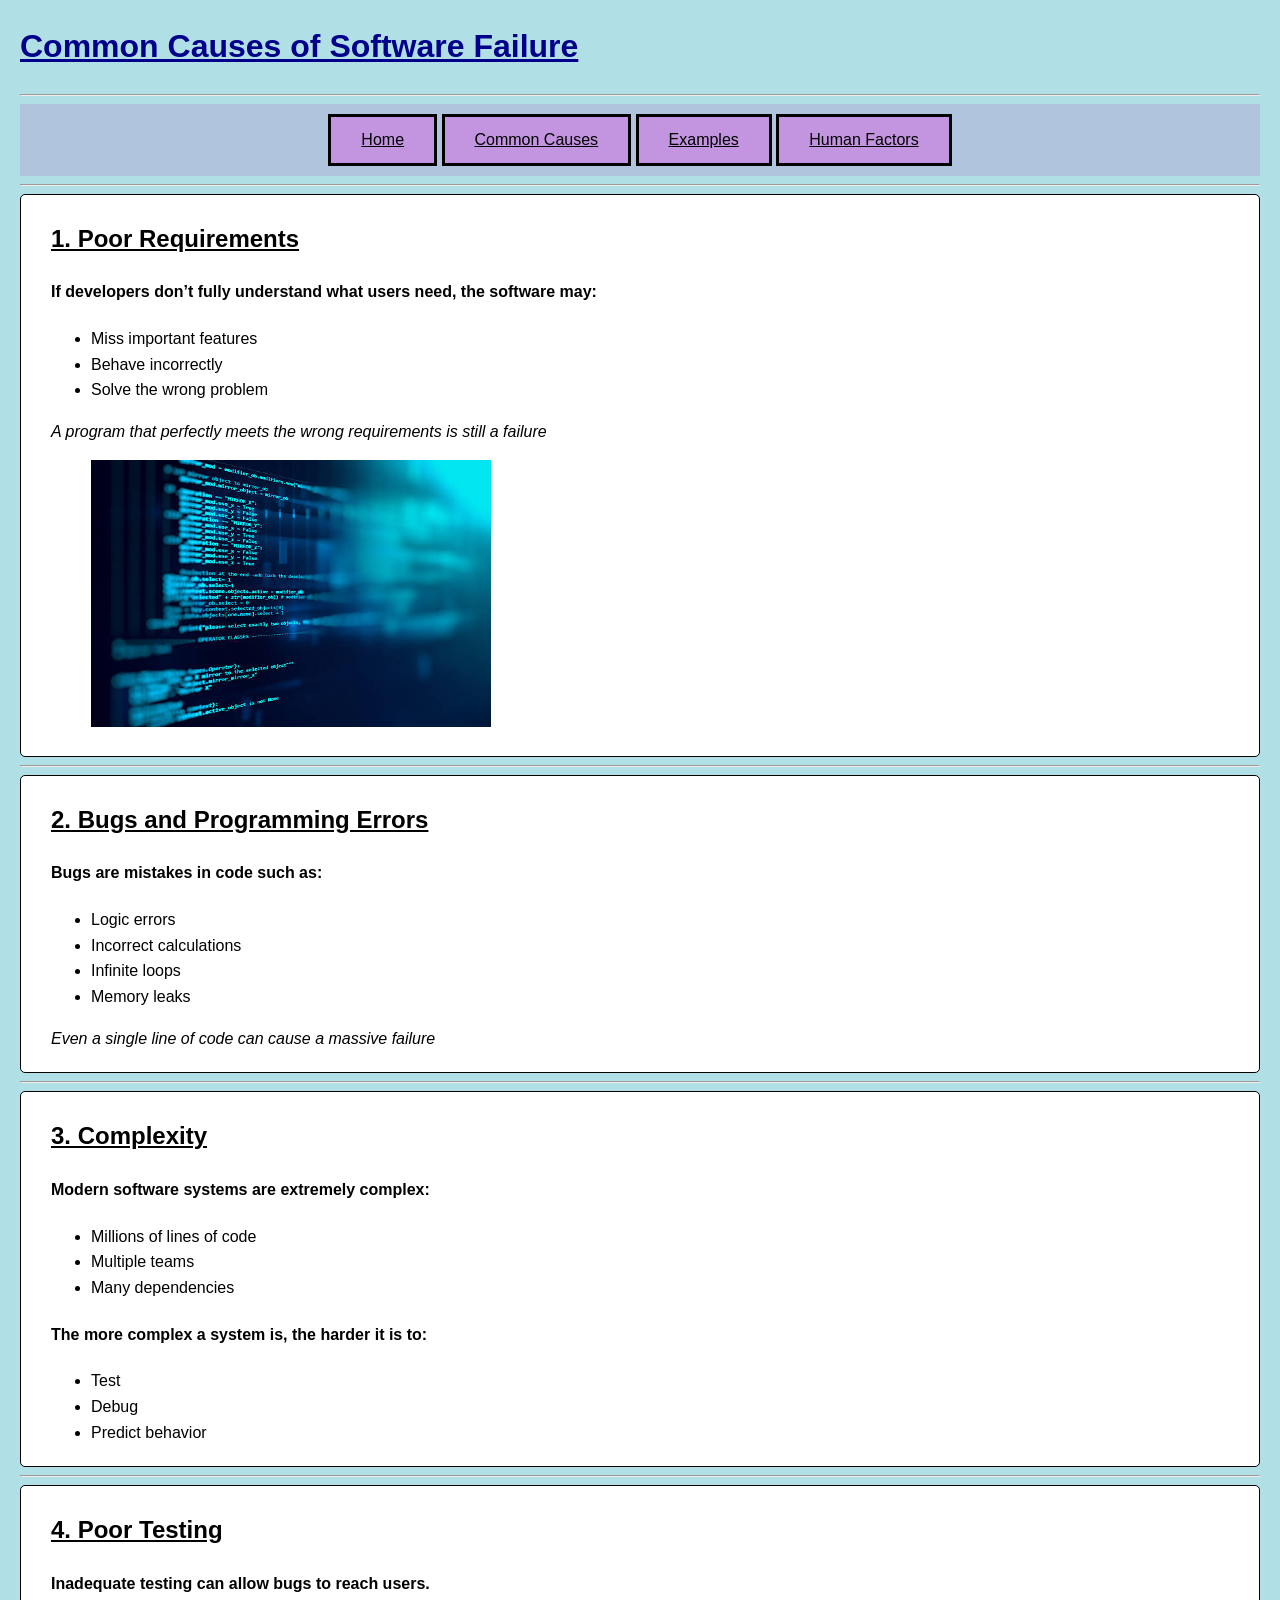
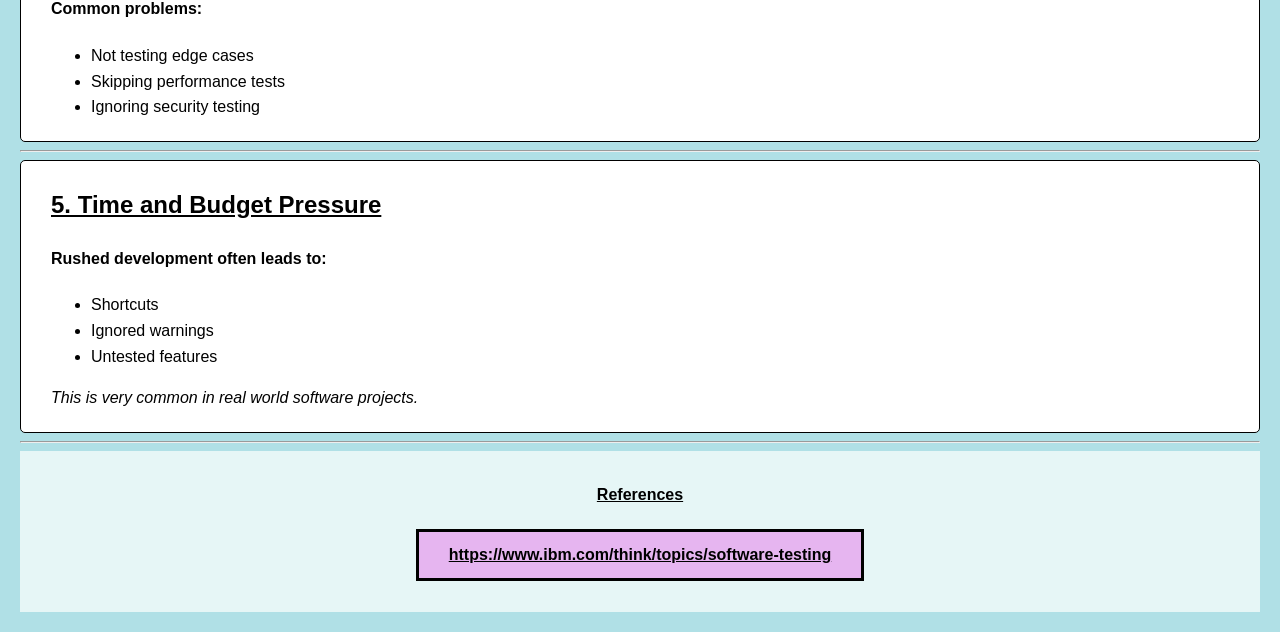
==== hw1/common_causes.html @ 50554121 "Add files via upload" ====
<!DOCTYPE html>
<html lang="en">
<head>
    <link rel="stylesheet" href="style.css">
    <meta charset="UTF-8">
    <meta name="viewport" content="width=device-width, initial-scale=1.0">
    <title>Document</title>
</head>
<body>
    <h1>Common Causes of Software Failure</h1>
    <hr>

    <header>
        <nav>
            <a href="main.html">Home</a>
            <a href="common_causes.html">Common Causes</a> 
            <a href="examples.html">Examples</a> 
            <a href="human_factors.html">Human Factors</a>
        </nav>
    </header>
    <hr>

    <div>
    <h2>1. Poor Requirements</h2>
    <h4>If developers don’t fully understand what users need, the software may:</h4>
    
        <ul>
            <li>Miss important features</li>
            <li>Behave incorrectly</li>
            <li>Solve the wrong problem</li>
        </ul>
    
    <p><i>A program that perfectly meets the wrong requirements is still a failure</i></p>
     <figure>
        <img src="images\common_causes.jpg" alt= "common causes"/>
    </figure>
    </div>
    <hr>

    <div>
    <h2>2. Bugs and Programming Errors</h2>
    <h4>Bugs are mistakes in code such as:</h4>
        <ul>
            <li>Logic errors</li>
            <li>Incorrect calculations</li>
            <li>Infinite loops</li>
            <li>Memory leaks</li>
        </ul>
    <p><i>Even a single line of code can cause a massive failure</i></p>
    </div>
    <hr>

    <div>
    <h2>3. Complexity</h2>
    <h4>Modern software systems are extremely complex:</h4>
        <ul>
            <li>Millions of lines of code</li>
            <li>Multiple teams</li>
            <li>Many dependencies</li>
        </ul>
    
    <h4>The more complex a system is, the harder it is to:</h4>
        <ul>
            <li>Test</li>
            <li>Debug</li>
            <li>Predict behavior</li>
        </ul>
    </div>
    <hr>

    <div>
    <h2>4. Poor Testing</h2>
    <h4>Inadequate testing can allow bugs to reach users. <br> Common problems:</h4>
        <ul>
            <li>Not testing edge cases</li>
            <li>Skipping performance tests</li>
            <li>Ignoring security testing</li>
        </ul>
    </div>
    <hr>

    <div>
    <h2>5. Time and Budget Pressure</h2>
    <h4>Rushed development often leads to:</h4>
        <ul>
            <li>Shortcuts</li>
            <li>Ignored warnings</li>
            <li>Untested features</li>
        </ul>
    <p><i>This is very common in real world software projects.</i></p>
    </div>
    <hr>

    <footer>
        <h4><u>References</u><h4>
        <a href="https://www.ibm.com/think/topics/software-testing">https://www.ibm.com/think/topics/software-testing</a> 
    </footer>
</body>
</html>
---- hw1/style.css ----
body {
    font-family: Arial, sans-serif;
    margin: 20px;
    line-height: 1.6;
    background-color: powderblue;
}

header {
    text-align: center;
    padding: 10px;
    background-color: lightsteelblue;
}

footer {
    text-align: center;
    padding: 10px;
    background-color: rgb(230, 246, 246)
}

h1 {
    text-decoration: underline;
    color: darkblue;
    font-family: 'Franklin Gothic Medium', 'Arial Narrow', Arial, sans-serif;
}

h2 {
    text-decoration: underline;
}

img {
    width: 400px;
    height: auto;
}

div{
    background-color: white;
    padding: 5px;
    padding-left: 30px;
    border-radius: 5px;
    border-color: black;
    border: 1px solid;
}

a {
    text-align: center; 
    color: black; 
    background-color: rgba(229, 69, 227, 0.37); 
    padding: 10px 30px; 
    border: 3px solid black;
    display: inline-block; 
    text-align: center; 
    font-size: 1em;
    
}

a:hover {
    cursor: pointer; 
    background-color: rgba(243, 16, 201, 0.684);
}
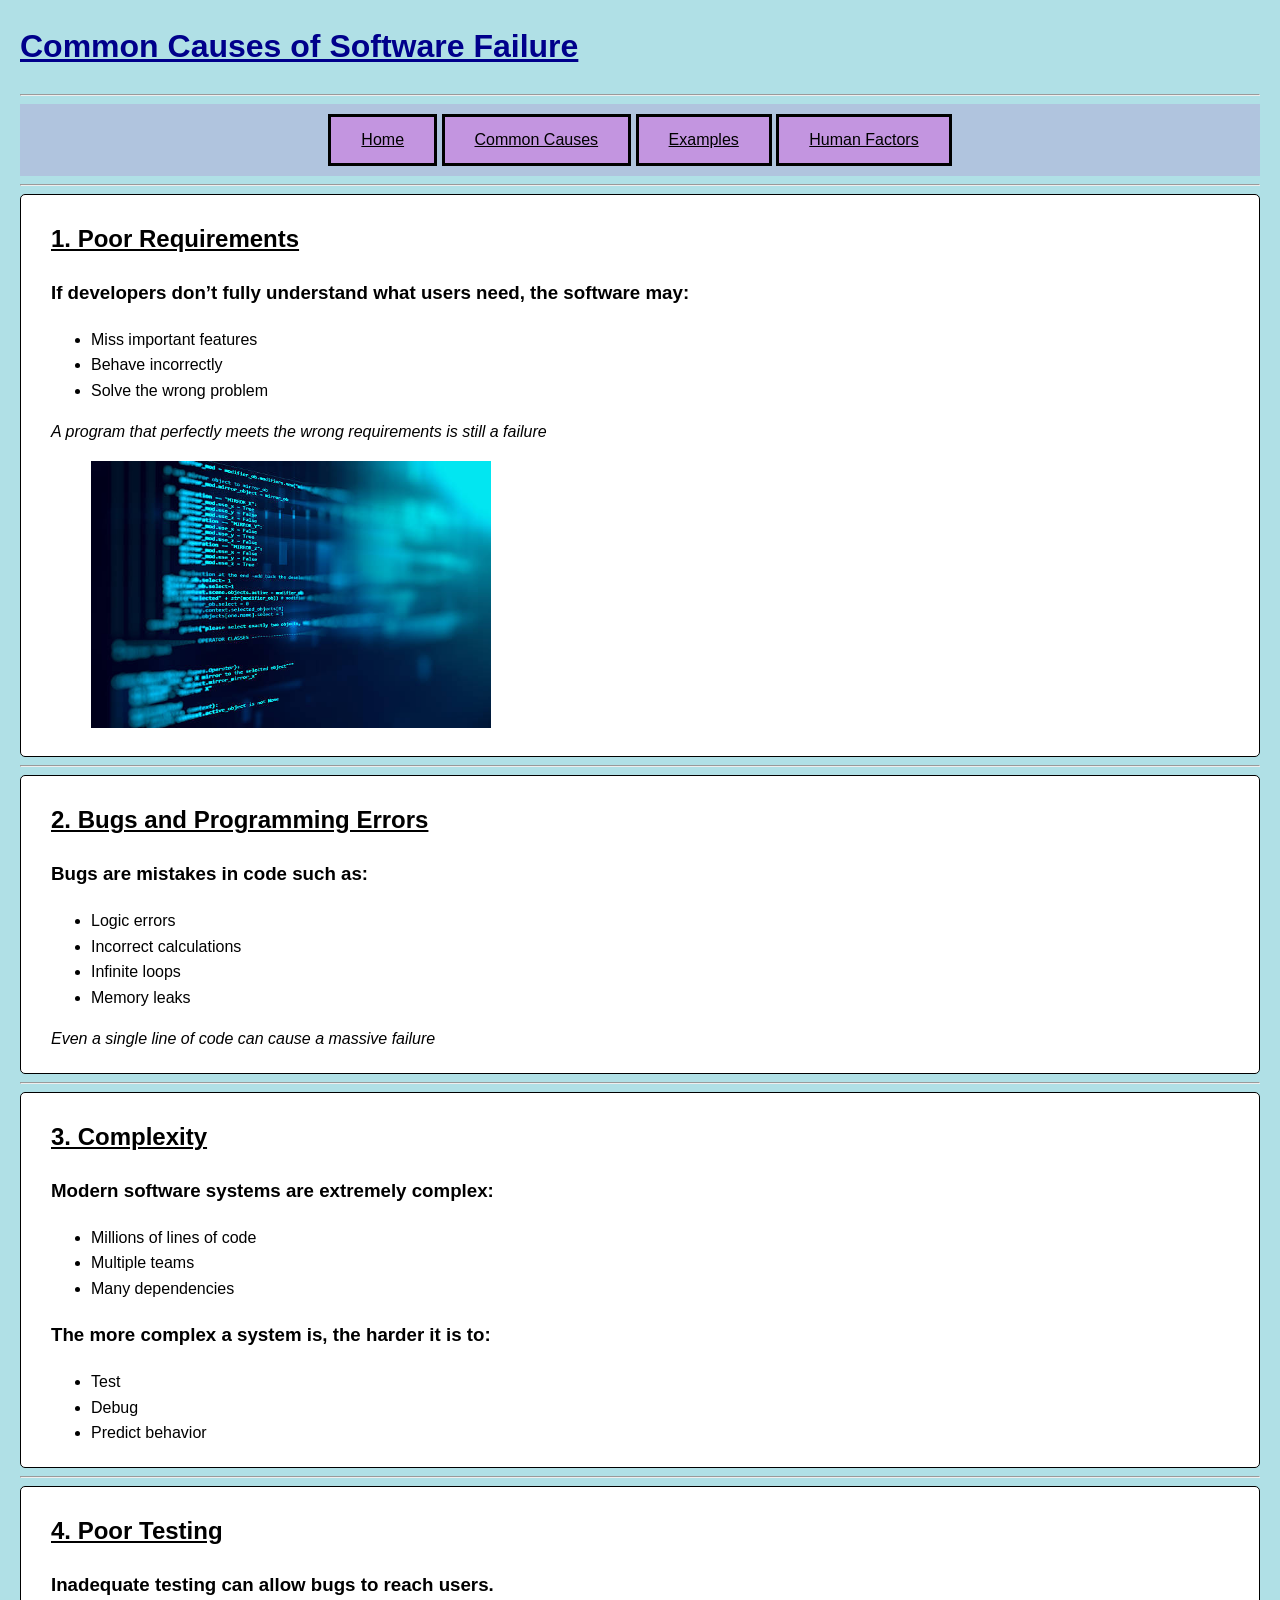
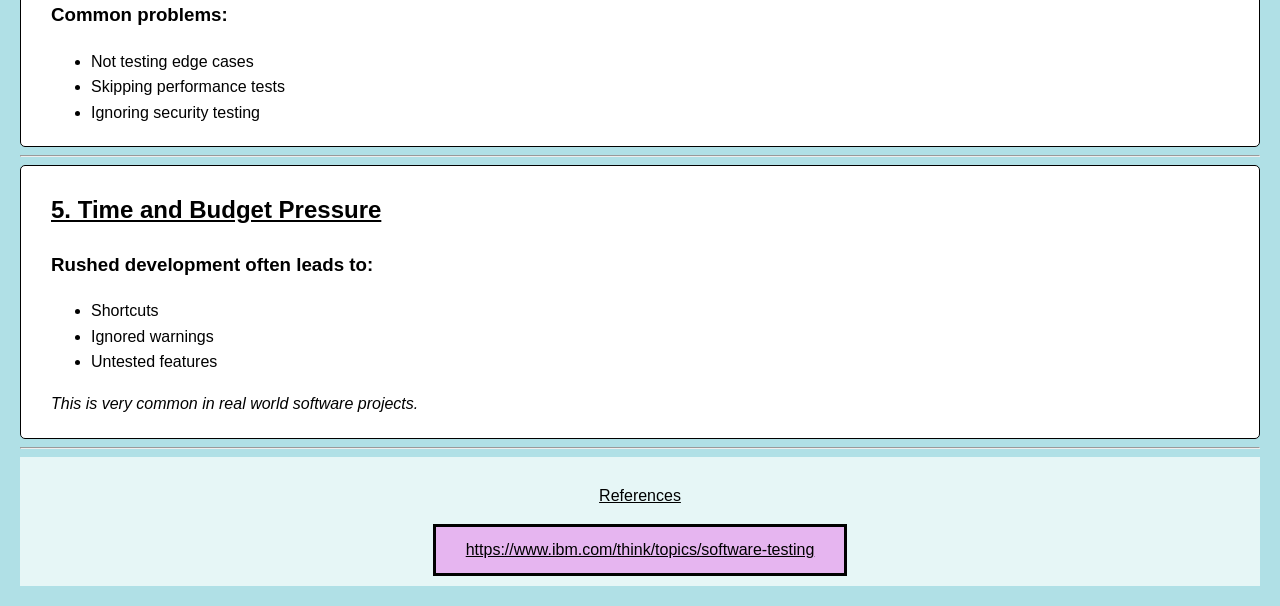
==== commit e7c1f511: "Add files via upload" ====
--- a/hw1/common_causes.html
+++ b/hw1/common_causes.html
@@ -22,7 +22,7 @@
 
     <div>
     <h2>1. Poor Requirements</h2>
-    <h4>If developers don’t fully understand what users need, the software may:</h4>
+    <h3>If developers don’t fully understand what users need, the software may:</h3>
     
         <ul>
             <li>Miss important features</li>
@@ -32,14 +32,14 @@
     
     <p><i>A program that perfectly meets the wrong requirements is still a failure</i></p>
      <figure>
-        <img src="images\common_causes.jpg" alt= "common causes"/>
+        <img src="images\common_causes.jpg" alt= "common causes">
     </figure>
     </div>
     <hr>
 
     <div>
     <h2>2. Bugs and Programming Errors</h2>
-    <h4>Bugs are mistakes in code such as:</h4>
+    <h3>Bugs are mistakes in code such as:</h3>
         <ul>
             <li>Logic errors</li>
             <li>Incorrect calculations</li>
@@ -52,14 +52,14 @@
 
     <div>
     <h2>3. Complexity</h2>
-    <h4>Modern software systems are extremely complex:</h4>
+    <h3>Modern software systems are extremely complex:</h3>
         <ul>
             <li>Millions of lines of code</li>
             <li>Multiple teams</li>
             <li>Many dependencies</li>
         </ul>
     
-    <h4>The more complex a system is, the harder it is to:</h4>
+    <h3>The more complex a system is, the harder it is to:</h3>
         <ul>
             <li>Test</li>
             <li>Debug</li>
@@ -70,7 +70,7 @@
 
     <div>
     <h2>4. Poor Testing</h2>
-    <h4>Inadequate testing can allow bugs to reach users. <br> Common problems:</h4>
+    <h3>Inadequate testing can allow bugs to reach users. <br> Common problems:</h3>
         <ul>
             <li>Not testing edge cases</li>
             <li>Skipping performance tests</li>
@@ -81,7 +81,7 @@
 
     <div>
     <h2>5. Time and Budget Pressure</h2>
-    <h4>Rushed development often leads to:</h4>
+    <h3>Rushed development often leads to:</h3>
         <ul>
             <li>Shortcuts</li>
             <li>Ignored warnings</li>
@@ -92,7 +92,7 @@
     <hr>
 
     <footer>
-        <h4><u>References</u><h4>
+        <p><u>References</u></p>
         <a href="https://www.ibm.com/think/topics/software-testing">https://www.ibm.com/think/topics/software-testing</a> 
     </footer>
 </body>
